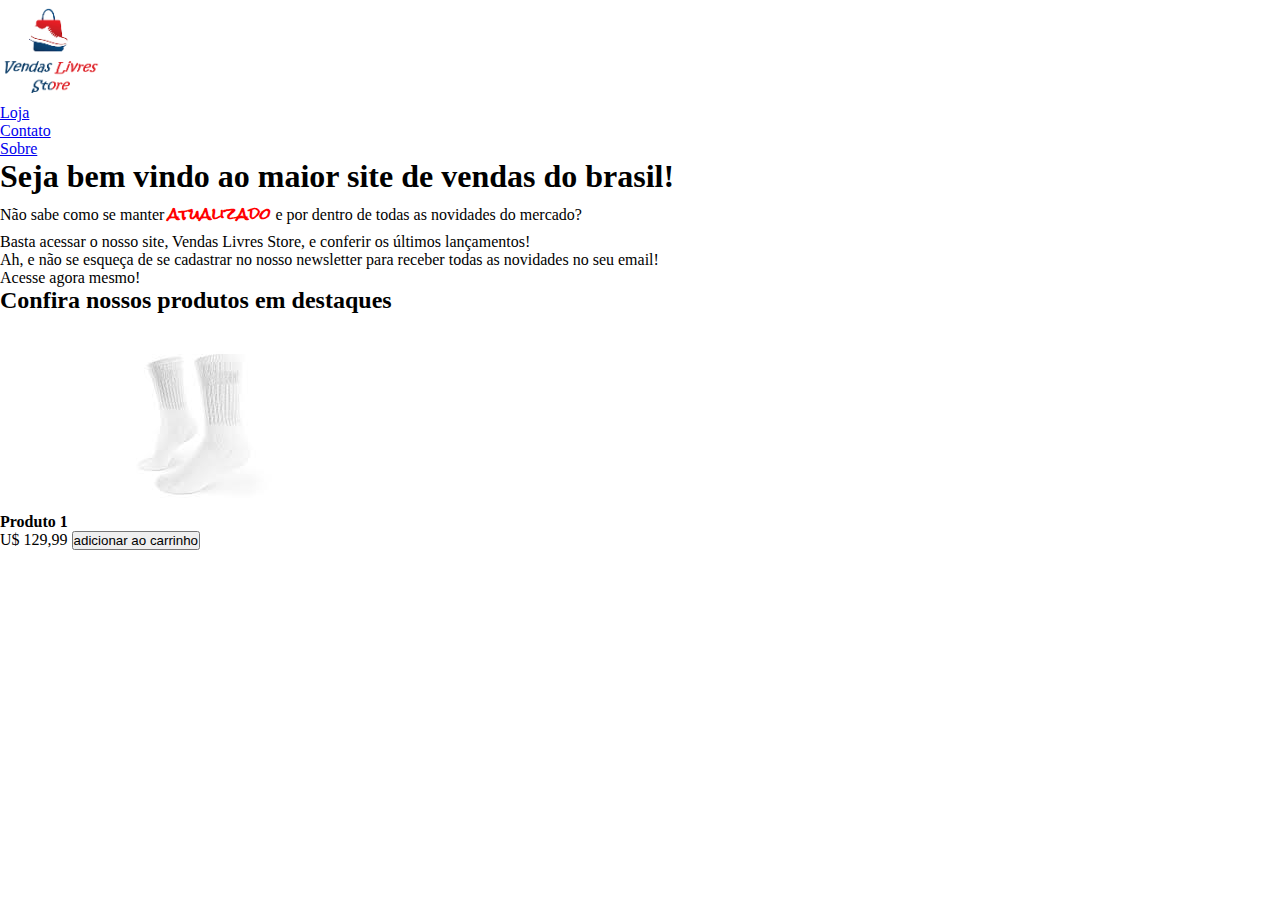
==== index.html @ 798f3743 "av-front-end" ====
<!DOCTYPE html>
<html lang="pt-BR">
<head>
    <meta charset="UTF-8">
    <meta name="william araujo rodrigues" content="width=device-width, initial-scale=1.0">
    <title>vendas livres store | Loja</title>
    <link rel="shortcut icon" href="images/favicon.ico" type="image/x-
    icon">
    <link rel="stylesheet" href="css/style.css">
</head>
<!--Area do site-->
<body>
<!--Cabeçalho-->
<header>
<!--Navegação-->
    <nav>
<!--Lista não ordenada-->       
            <ul>
<!--Itens na lista-->               
                    <li><a href="index.html" alt="logo" > 
                        <img src="./images/logo.png" height="100" width="100">
                    </a>
                        
                    </li>

                    <li>
                        <a href="loja.html">Loja</a>
                    </li>

                    <li>
                        <a href="contato.html">Contato</a>
                    </li>
                    <a href="sobre.html">Sobre</a>
            </ul>
    </nav>

</header>
    <!--corpo do site-->
    <main>
       <!--Titulo principal-->
       <h1>
        Seja bem vindo ao maior site de vendas do brasil!    
        </h1>
        <!--Descrção do site-->
        <p>
            Não sabe como se manter <strong class="red">atualizado</strong> e por dentro de todas as novidades do mercado? <br>
            Basta acessar o nosso site, Vendas Livres Store, e conferir os últimos lançamentos!<br>
            Ah, e não se esqueça de se cadastrar no nosso newsletter para receber todas as novidades no seu email!<br>
            Acesse agora mesmo!
        </p>

        <h2>
            Confira nossos produtos em destaques
        </h2>
        <div> 
            <div>
                <strong>
                    Produto 1
                </strong>
                <img src="images/meia-braco.jpeg" alt="meia-braco">
                </div>
                <div>
            <span>U$ 129,99</span>
            <button type="button">adicionar ao carrinho</button>
        </div>
        </div>
</body>
</html>
---- css/style.css ----
@import url('https://fonts.googleapis.com/css2?family=Rock+Salt&display=swap');
* {
    margin: 0;
    padding: 0;
    box-sizing: border-box;
}
.red {
    color: red;
    font-family: "Rock Salt", cursive;
}
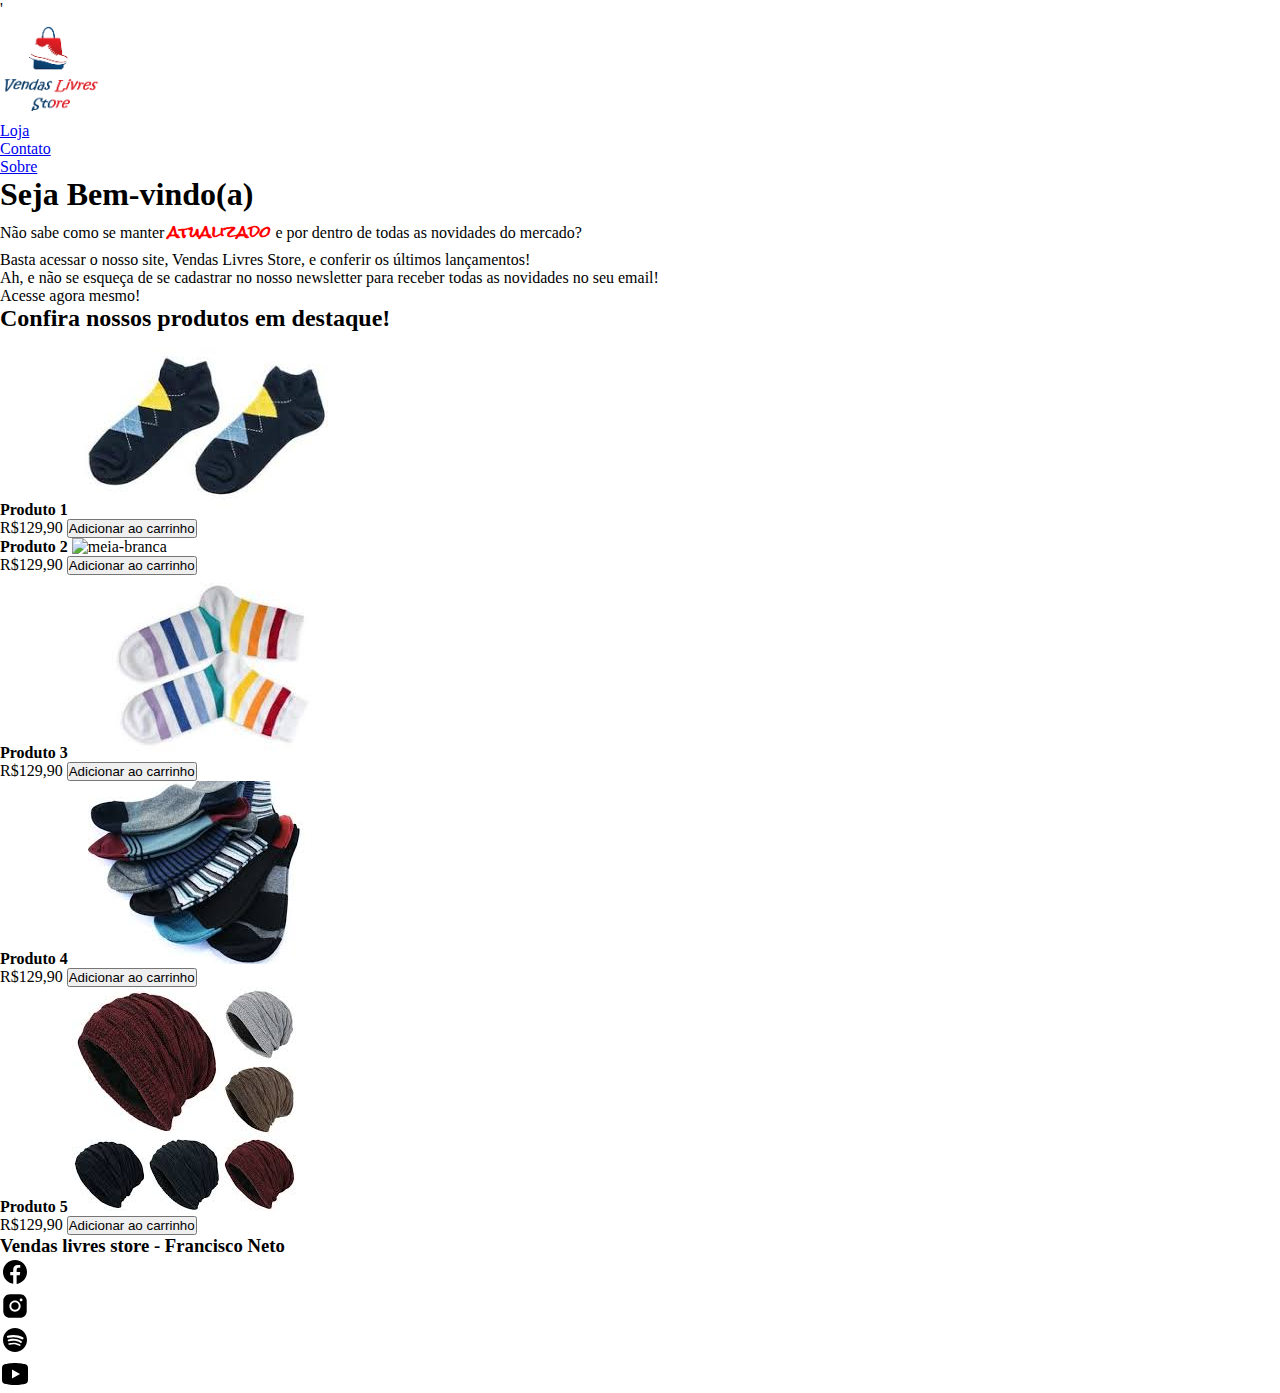
==== commit e5b1f3cc: "recente atualização" ====
--- a/index.html
+++ b/index.html
@@ -1,68 +1,218 @@
 <!DOCTYPE html>
 <html lang="pt-BR">
+
+
 <head>
     <meta charset="UTF-8">
-    <meta name="william araujo rodrigues" content="width=device-width, initial-scale=1.0">
-    <title>vendas livres store | Loja</title>
-    <link rel="shortcut icon" href="images/favicon.ico" type="image/x-
-    icon">
-    <link rel="stylesheet" href="css/style.css">
+    <meta charset="UTF-8">
+    <meta http-equiv="X-UA-Compatible" content="IE=edge">
+    <meta name="viewport" content="user-scalable=no, width=device-width, initial-scale=1.0">
+    <meta name="description" content="Programador Front-End, Senai.">
+    <meta name="keywords" content="HTML, CSS, JavaScript, Senai">
+    <meta name="author" content="Francisco Neto"> 
+    <title>Avaliação</title>
+
+<!--link-->
+<link rel="shortcut icon" href="images/favicon.ico" type="image/x-icon">
+<link href="css/style.css" rel="stylesheet">
+
 </head>
-<!--Area do site-->
+
+<!--site-->
 <body>
-<!--Cabeçalho-->
-<header>
-<!--Navegação-->
-    <nav>
-<!--Lista não ordenada-->       
-            <ul>
-<!--Itens na lista-->               
-                    <li><a href="index.html" alt="logo" > 
-                        <img src="./images/logo.png" height="100" width="100">
-                    </a>
-                        
-                    </li>
-
-                    <li>
-                        <a href="loja.html">Loja</a>
-                    </li>
-
-                    <li>
-                        <a href="contato.html">Contato</a>
-                    </li>
-                    <a href="sobre.html">Sobre</a>
-            </ul>
+    
+<!--cabeçalho-->
+<header class="topo">
+
+
+<!--navegação-->
+<nav>
+
+
+
+       <!--lista não ordenada-->
+       <ul>
+
+
+         <!--itens da lista-->
+          '<li>
+              <a href="index.html">
+                <img src="images/logo.png" alt="logo" height="100" width="100"> </a>              
+            </li>
+
+
+            <li>
+                <a href="loja.html">Loja</a>
+            </li>
+ 
+
+             <li>
+                <a href="contato.html">Contato</a>
+            </li>
+
+            
+                <li>
+                <a href="sobre.html">Sobre</a>
+                </li>
+
+        </ul>
+
     </nav>
-
 </header>
-    <!--corpo do site-->
-    <main>
-       <!--Titulo principal-->
-       <h1>
-        Seja bem vindo ao maior site de vendas do brasil!    
-        </h1>
-        <!--Descrção do site-->
-        <p>
-            Não sabe como se manter <strong class="red">atualizado</strong> e por dentro de todas as novidades do mercado? <br>
-            Basta acessar o nosso site, Vendas Livres Store, e conferir os últimos lançamentos!<br>
-            Ah, e não se esqueça de se cadastrar no nosso newsletter para receber todas as novidades no seu email!<br>
-            Acesse agora mesmo!
-        </p>
-
-        <h2>
-            Confira nossos produtos em destaques
-        </h2>
-        <div> 
+
+
+<!--corpo do site-->
+<main>
+
+<!--título principal-->
+<h1>Seja Bem-vindo(a)</h1>
+
+<!--descrição do site-->
+<p>Não sabe como se manter <strong class="red">atualizado</strong> e por dentro de todas as novidades do mercado?<br>
+    Basta acessar o nosso site, Vendas Livres Store, e conferir os últimos lançamentos!<br>
+    Ah, e não se esqueça de se cadastrar no nosso newsletter para receber todas as novidades no seu email!<br>
+    Acesse agora mesmo!</p>
+
+    <h2>Confira nossos produtos em destaque!</h2>
+
+    <Div>
+
+
+        <Div>
+
+             <strong>Produto 1</strong>
+            <img src="images/meia-preto.jpeg" alt="meia-preto">
             <div>
-                <strong>
-                    Produto 1
-                </strong>
-                <img src="images/meia-braco.jpeg" alt="meia-braco">
+                <span>R$129,90</span>
+                <button type="button">Adicionar ao carrinho</button>  
+            </div>
+        </Div>
+        </Div>
+
+        <Div>
+
+
+            <Div>
+    
+                 <strong>Produto 2</strong>
+                <img src="images/meia-branca.jpeg" alt="meia-branca">
+                <div>
+                    <span>R$129,90</span>
+                    <button type="button">Adicionar ao carrinho</button>  
                 </div>
-                <div>
-            <span>U$ 129,99</span>
-            <button type="button">adicionar ao carrinho</button>
-        </div>
-        </div>
+            </Div>
+            </Div>
+
+            <Div>
+
+
+                <Div>
+        
+                     <strong>Produto 3</strong>
+                    <img src="images/meia-listrado.jpeg" alt="meia-listrado">
+                    <div>
+                        <span>R$129,90</span>
+                        <button type="button">Adicionar ao carrinho</button>  
+                    </div>
+                </Div>
+                </Div>
+
+                <Div>
+
+
+                    <Div>
+            
+                         <strong>Produto 4</strong>
+                        <img src="images/meia-kit.jpeg" alt="meia-kit">
+                        <div>
+                            <span>R$129,90</span>
+                            <button type="button">Adicionar ao carrinho</button>  
+                        </div>
+                    </Div>
+                    </Div>
+
+                    <Div>
+
+
+                        <Div>
+                
+                             <strong>Produto 5</strong>
+                            <img src="images//toca-kit.jpeg" alt="toca-kit">
+                            <div>
+                                <span>R$129,90</span>
+                                <button type="button">Adicionar ao carrinho</button>  
+                            </div>
+                        </Div>
+                        </Div>               
+</main>
+
+
+
+
+
+
+<!--RODAPÉ-->
+<footer>
+
+
+<div>
+<h3>Vendas livres store - Francisco Neto</h3>
+
+
+<ul>
+
+        <li>
+
+            <a href="https://www.facebook.com/?locale=pt_BR" target="_blank"><img src="images/facebook.svg" alt="facebook logo"></a>
+
+        </li>
+
+</ul>
+
+<ul>
+
+    <li>
+
+        <a href="https://www.instagram.com/" target="_blank"><img src="images/instagram.svg" alt="instagram logo"></a>
+
+    </li>
+
+</ul>
+
+
+<ul>
+
+    <li>
+
+        <a href="hhttps://open.spotify.com/intl-pt" target="_blank"><img src="images/spotify.svg" alt="spotify logo"></a>
+
+    </li>
+
+</ul>
+
+
+<ul>
+
+    <li>
+
+        <a href="https://www.youtube.com/" target="_blank"><img src="images/youtube.svg" alt="youtube logo"></a>
+
+    </li>
+
+</ul>
+
+
+
+
+
+
+</div>
+
+
+
+</footer>
+
+
+
 </body>
 </html>--- a/css/style.css
+++ b/css/style.css
@@ -7,4 +7,7 @@
 .red {
     color: red;
     font-family: "Rock Salt", cursive;
+}
+.main-header {
+    background-image: url(background-image.png);
 }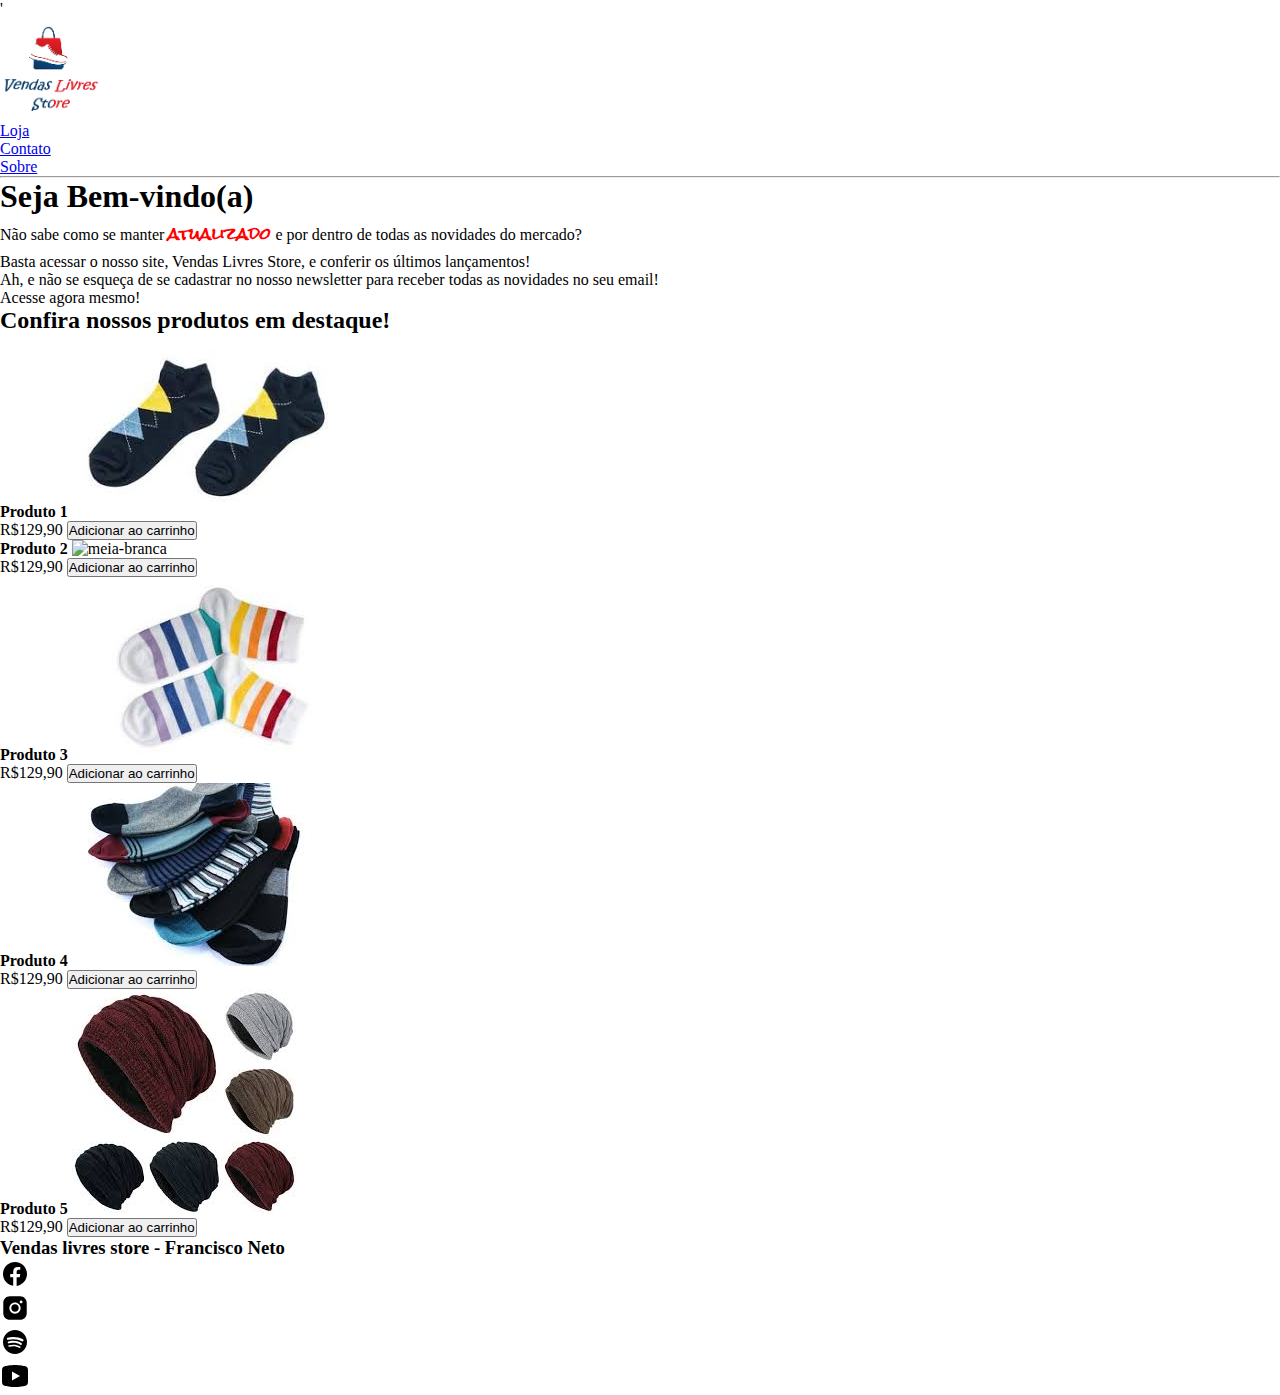
==== commit 884a6e4d: "modificação no css" ====
--- a/index.html
+++ b/index.html
@@ -58,6 +58,7 @@
         </ul>
 
     </nav>
+    <hr>
 </header>
 
 
--- a/css/style.css
+++ b/css/style.css
@@ -1,4 +1,7 @@
+/*importar fonte do google fonts*/
 @import url('https://fonts.googleapis.com/css2?family=Rock+Salt&display=swap');
+
+/*reset*/
 * {
     margin: 0;
     padding: 0;
@@ -8,6 +11,40 @@
     color: red;
     font-family: "Rock Salt", cursive;
 }
+/*header*/
+
 .main-header {
-    background-image: url(background-image.png);
-}+    background-image: url(lula.jpg); /*adiciona imagem ao fundo*/
+    background-position: 50% 39%; /* alinhar os elementos nos eixos x e y*/
+    display: flex; /*colocar os elementos no centro*/
+    flex-direction: column; /* alinha os elementos um embaixo do outro*/
+    align-items: center; /*centralizar os elementos*/}
+    .main-nav {
+        width: 100%; /*ocupar toda area disponivel*/
+        max-width: 600px; /* trava a largura maxima que definir para o projeto*/
+        padding: 0 16px; /* primeiro é cima e baixo, segundo é esquerda e direita*/
+    }
+
+    .header-list-container{
+        display: flex; /*colocar os elementos na mesma linha*/
+        justify-content: space-between; /*adiciona espaçamento entre os itens*/
+        align-items: center; /*garantir que fiquem alinhados na mesma linha*/
+        padding: 16px 0; /**/
+    }
+    .nav-item {
+        list-style-type: none; /*remove as bolinhas padrão dos elementos li*/
+        text-transform: uppercase; /*deixa as letras toda maiscula*/
+        color:DarkMagenta ;
+    }
+    hr {
+        width: 100%;
+    }
+    .nav-item a {
+        text-decoration: none;
+        color: inherit;
+    }
+    .nav-item:hover {
+        color: GreenYellow;
+        transition: 0.3s;
+    }
+
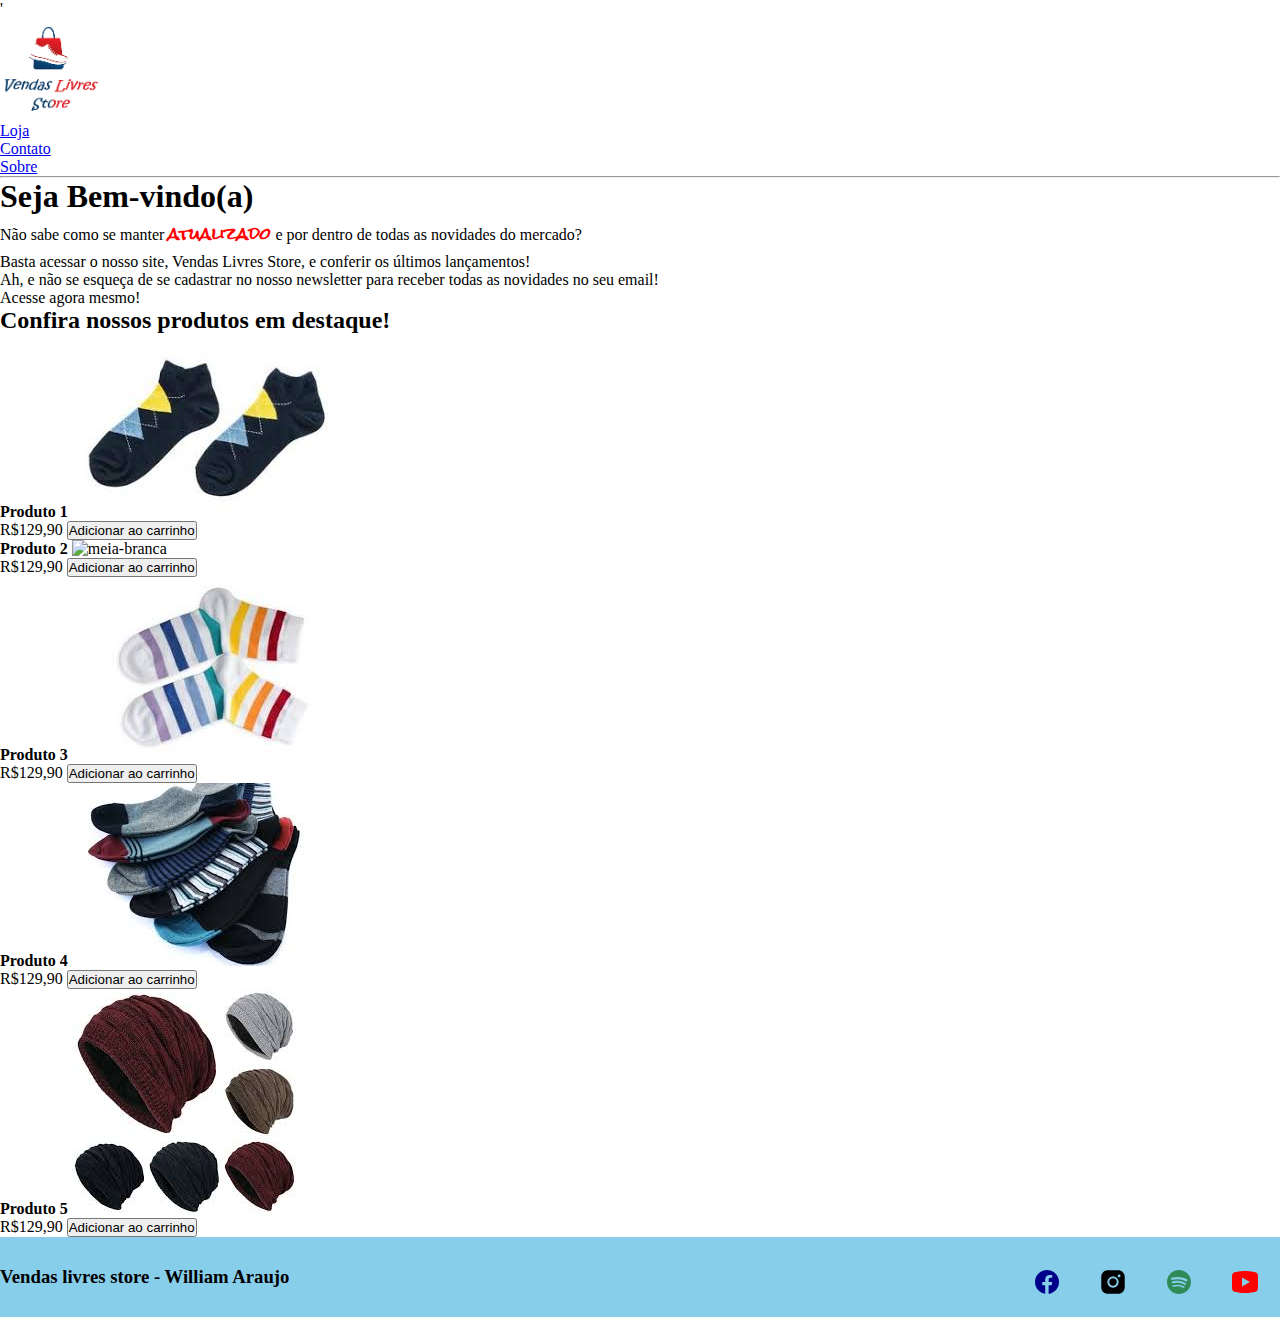
==== commit d507b039: "modificações no contato" ====
--- a/index.html
+++ b/index.html
@@ -153,65 +153,44 @@
 
 
 <!--RODAPÉ-->
-<footer>
+<footer class="main-footer">
 
-
-<div>
-<h3>Vendas livres store - Francisco Neto</h3>
-
-
-<ul>
-
-        <li>
-
-            <a href="https://www.facebook.com/?locale=pt_BR" target="_blank"><img src="images/facebook.svg" alt="facebook logo"></a>
-
+    <div class="footer-container">
+    
+    <h3 class="title smaller">Vendas livres store - William Araujo</h3>
+    
+    
+    <ul class="footer-container">
+    
+            <li class="footer-item">
+    
+                <a href="https://www.facebook.com/?locale=pt_BR" target="_blank"><img src="images/facebook.svg" alt="facebook logo"></a>
+    
+            </li>
+    
+        <li class="footer-item">
+    
+            <a href="https://www.instagram.com/" target="_blank"><img src="images/instagram.svg" alt="instagram logo"></a>
+    
         </li>
-
-</ul>
-
-<ul>
-
-    <li>
-
-        <a href="https://www.instagram.com/" target="_blank"><img src="images/instagram.svg" alt="instagram logo"></a>
-
-    </li>
-
-</ul>
-
-
-<ul>
-
-    <li>
-
-        <a href="hhttps://open.spotify.com/intl-pt" target="_blank"><img src="images/spotify.svg" alt="spotify logo"></a>
-
-    </li>
-
-</ul>
-
-
-<ul>
-
-    <li>
-
-        <a href="https://www.youtube.com/" target="_blank"><img src="images/youtube.svg" alt="youtube logo"></a>
-
-    </li>
-
-</ul>
-
-
-
-
-
-
-</div>
-
-
-
-</footer>
+    
+        <li class="footer-item">
+    
+            <a href="hhttps://open.spotify.com/intl-pt" target="_blank"><img src="images/spotify.svg" alt="spotify logo"></a>
+    
+        </li>
+    
+        <li class="footer-item">
+    
+            <a href="https://www.youtube.com/" target="_blank"><img src="images/youtube.svg" alt="youtube logo"></a>
+    
+        </li>
+    
+    </ul>
+    
+    </div>
+    
+    </footer>
 
 
 
--- a/css/style.css
+++ b/css/style.css
@@ -1,5 +1,5 @@
 /*importar fonte do google fonts*/
-@import url('https://fonts.googleapis.com/css2?family=Rock+Salt&display=swap');
+@import url('https://fonts.googleapis.com/css2?family=Raleway:ital,wght@0,100..900;1,100..900&family=Roboto:ital,wght@0,100;0,300;0,400;0,500;0,700;0,900;1,100;1,300;1,400;1,500;1,700;1,900&family=Rock+Salt&display=swap');
 
 /*reset*/
 * {
@@ -7,6 +7,24 @@
     padding: 0;
     box-sizing: border-box;
 }
+/*dar fonte a todo o body */
+.body {
+    font: 400 22px "roboto";
+}
+
+li {
+    list-style-type: none;
+}
+:root {
+ --blue:DarkBlue;
+ --gray: #808080;
+ --skyblue: #87CEEB;
+ --red: #FF0000;
+ --silver: #C0C0C0;
+ --white: #FFFFFF;
+ --darkgray: #A9A9A9;
+}
+
 .red {
     color: red;
     font-family: "Rock Salt", cursive;
@@ -19,10 +37,9 @@
     display: flex; /*colocar os elementos no centro*/
     flex-direction: column; /* alinha os elementos um embaixo do outro*/
     align-items: center; /*centralizar os elementos*/}
+
     .main-nav {
         width: 100%; /*ocupar toda area disponivel*/
-        max-width: 600px; /* trava a largura maxima que definir para o projeto*/
-        padding: 0 16px; /* primeiro é cima e baixo, segundo é esquerda e direita*/
     }
 
     .header-list-container{
@@ -32,9 +49,8 @@
         padding: 16px 0; /**/
     }
     .nav-item {
-        list-style-type: none; /*remove as bolinhas padrão dos elementos li*/
         text-transform: uppercase; /*deixa as letras toda maiscula*/
-        color:DarkMagenta ;
+        color: var(--blue);
     }
     hr {
         width: 100%;
@@ -47,4 +63,106 @@
         color: GreenYellow;
         transition: 0.3s;
     }
+    .main-about {
+        padding: 40px 0 64px;
+    }
+    .container {
+        max-width: 600px; /*trava a largura maxima que definimos para o projeto*/
+        padding: 0 16px; /*primeiro cima/baixo, segundo esquerda/direita*/
+        margin: 0 auto; /*não aplica cima/baixo, o auto distribui*/
+    }
+    .title-median {
+        font-family: "raleway" , sans-serif;
+        font-size: 32px; /*tamanho da fonte*/
+        text-align: center;
+        text-transform: uppercase;
+        margin-bottom: 24px;
+    }
+    .about-image {
+        float: left; /*alinha imagem a esquerda e o texto a direita*/
+        margin: 0 20px 10px 0; /*0 topo, 20 direito, 10 baixo, 0 a esquerda*/
+        /*diminuir o tamanho das imagens*/
+        width: 200px; /*largura*/
+        height: auto; /*evita a distorção da image */
+    }
+    .main-footer {
+        background-color: var(--skyblue); /*aplica a cor no fundo do rodapé*/
+        padding: 15px 0; /*aplica espaçamento cima/baixo e nada direita e esquerda*/
+    }
+    .footer-container {
+        display: flex; /*deixa tudo na mesma linha*/
+        align-items: center; /*alinha todos os elementos*/
+        justify-content: space-between; /*colar nomr de um lado e lista de icones do outro*/
+    }
+    .title-smaller {
+        font-family: "Raleway", sans-serif; /*pegar as fontes importadas*/
+        color: var(--blue); /*aplica a cor */
+        font-size: 26px; /*aumenta o tamanho da fomte*/
+    }
+    
+    .footer-item {
+        width: 50px;
+        height: 50px;
+        padding: 15px 0; /*aplica espaçamento 15px cima/baixo e 0px esquerda/direita*/
+    }
+    .footer-item + .footer-item {
+        margin-left: 16px;
+    }
+/*contato*/
+.contact-text {
+    text-align: center;
+    margin-bottom: 30px;
+    font-size: 28px;
+    color: var(--gray);
+}
 
+.contact {
+    background-color: var(--skyblue);
+    padding: 30px;
+    max-width: 600px;
+    margin-left: auto;
+    margin-right: auto;
+    margin-bottom: 20px;
+}
+
+.contact-label {
+    display: block;
+    margin-bottom: 20px;
+    color: var(--blue);
+}
+.contact-field {
+    display: block;
+    width: 100%;
+    height: 30px;
+    font-size: 16px;
+    padding-left: 10px;
+    border: none;
+}
+.contact-field:focus {
+    background-color: var(--silver);
+    outline: none;
+}
+textarea.contact-field {
+    height: 150px;
+    padding: 10px;
+    font-family: "roboto";
+}
+.buttom-form {
+    border-radius: 10px;
+    border: 2px solid color var(--blue);
+    color: var(--white);
+    background-color: var(--blue);
+    padding: 2px 6px;
+    font-weight: bold;
+    cursor: pointer;
+}
+.buttom-form:hover {
+    background-color: var(--white);
+    color: var(--blue);
+}
+.contact-maps {
+    width: 600px;
+    margin-left: auto;
+    margin-right: auto;
+    padding-bottom: 20px;
+}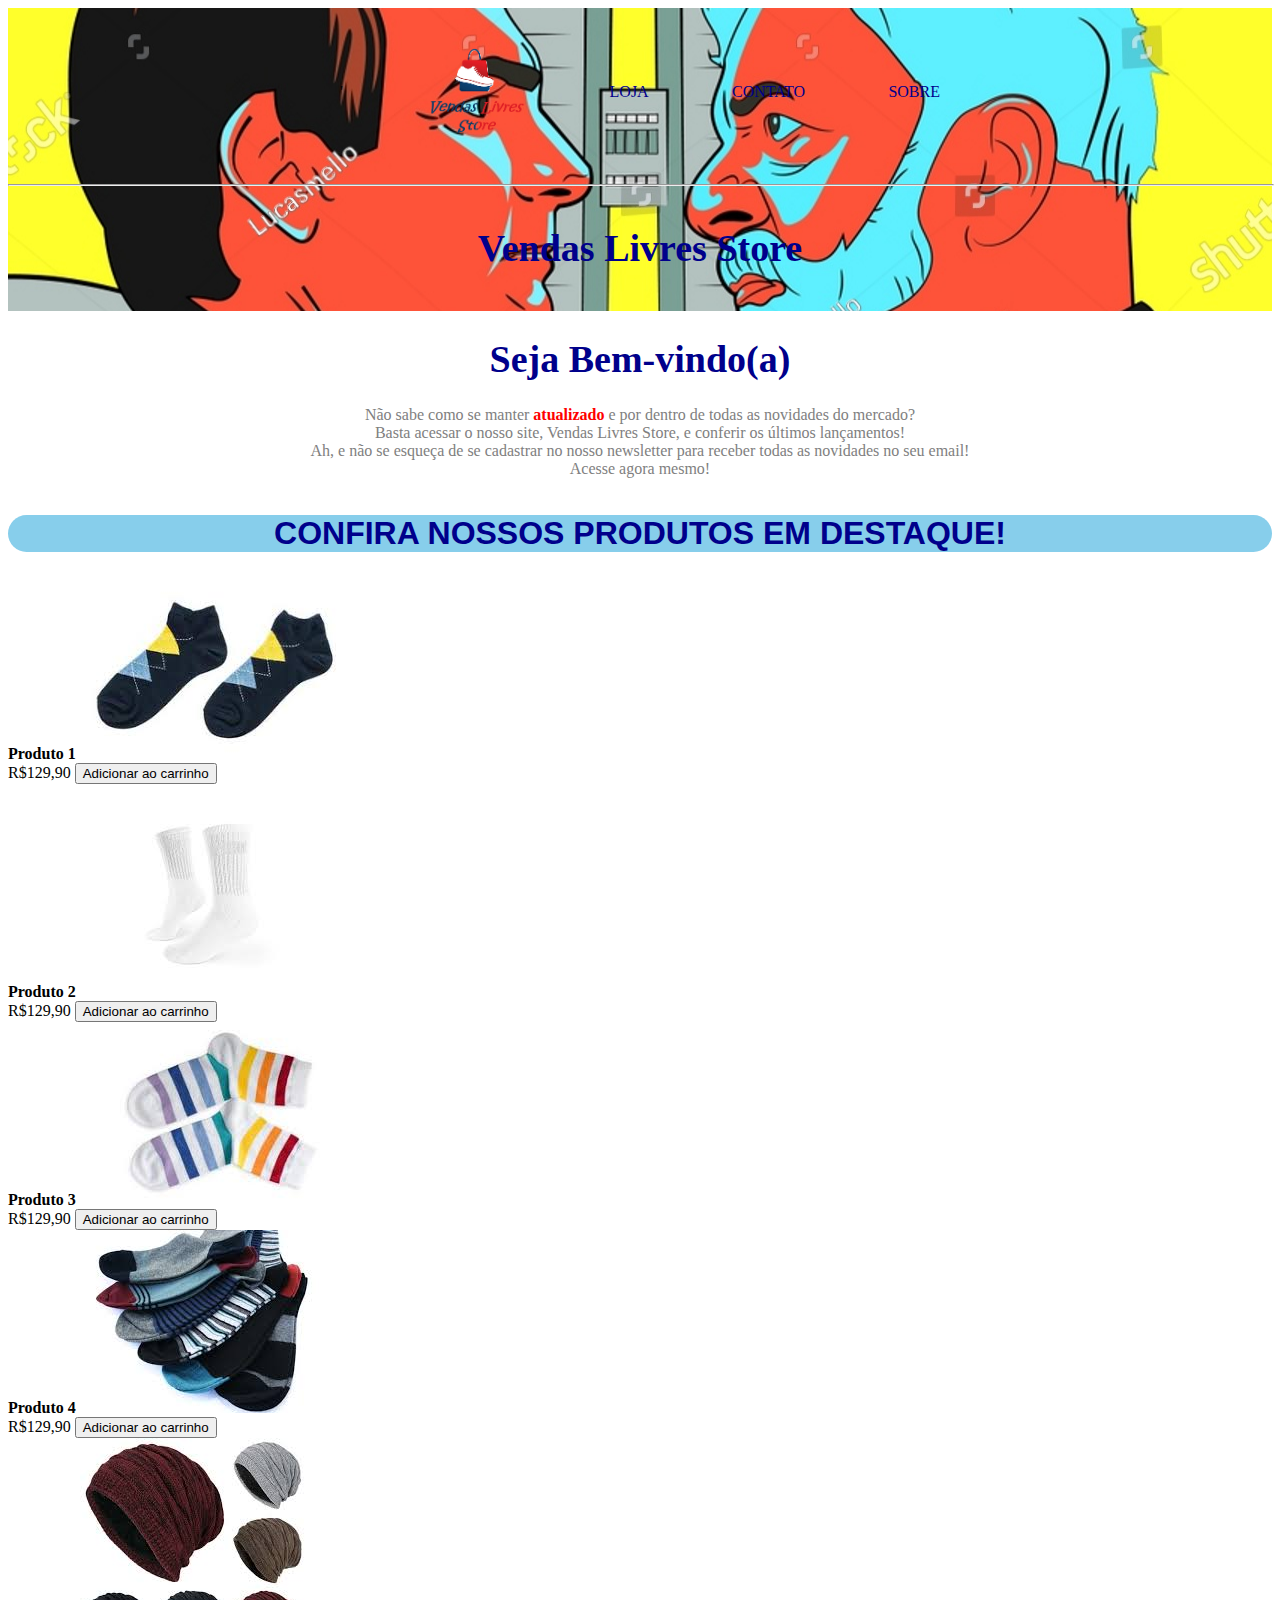
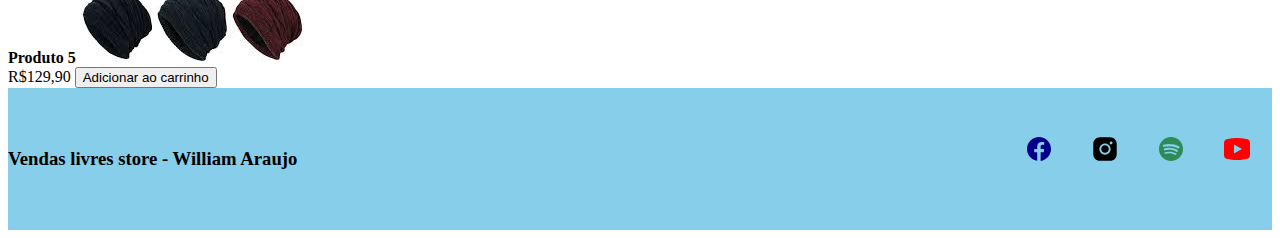
==== commit 2790e9f4: "modificação no index" ====
--- a/index.html
+++ b/index.html
@@ -22,70 +22,73 @@
 <body>
     
 <!--cabeçalho-->
-<header class="topo">
-
-
-<!--navegação-->
-<nav>
-
-
-
-       <!--lista não ordenada-->
-       <ul>
-
-
-         <!--itens da lista-->
-          '<li>
-              <a href="index.html">
-                <img src="images/logo.png" alt="logo" height="100" width="100"> </a>              
-            </li>
-
-
-            <li>
-                <a href="loja.html">Loja</a>
-            </li>
- 
-
-             <li>
-                <a href="contato.html">Contato</a>
-            </li>
-
-            
-                <li>
-                <a href="sobre.html">Sobre</a>
+<header class="main-header">
+
+
+    <!--navegação-->
+    <nav class="main-nav container">
+    
+    
+    
+           <!--lista não ordenada-->
+           <ul class="header-list-container">
+    
+    
+             <!--itens da lista-->
+              '<li class="nav-item">
+                  <a href="index.html">
+                    <img src="images/logo.png" alt="logo" height="100" width="100"> </a>              
                 </li>
-
-        </ul>
-
-    </nav>
-    <hr>
-</header>
+    
+    
+                <li class="nav-item">
+                    <a href="loja.html">Loja</a>
+                </li>
+     
+    
+                 <li class="nav-item">
+                    <a href="contato.html">Contato</a>
+                </li>
+    
+                
+                    <li class="nav-item">
+                    <a href="sobre.html">Sobre</a>
+                    </li>
+    
+            </ul>
+    
+        </nav>
+        <hr>
+        <h2 class="title-header ">
+            Vendas Livres Store
+        </h2>
+    </header>
 
 
 <!--corpo do site-->
 <main>
 
 <!--título principal-->
-<h1>Seja Bem-vindo(a)</h1>
+<h1 class="title-larger">Seja Bem-vindo(a)</h1>
 
 <!--descrição do site-->
-<p>Não sabe como se manter <strong class="red">atualizado</strong> e por dentro de todas as novidades do mercado?<br>
+<p class="description">Não sabe como se manter <strong class="red">atualizado</strong> e por dentro de todas as novidades do mercado?<br>
     Basta acessar o nosso site, Vendas Livres Store, e conferir os últimos lançamentos!<br>
     Ah, e não se esqueça de se cadastrar no nosso newsletter para receber todas as novidades no seu email!<br>
     Acesse agora mesmo!</p>
 
-    <h2>Confira nossos produtos em destaque!</h2>
-
-    <Div>
-
-
-        <Div>
-
-             <strong>Produto 1</strong>
-            <img src="images/meia-preto.jpeg" alt="meia-preto">
-            <div>
-                <span>R$129,90</span>
-                <button type="button">Adicionar ao carrinho</button>  
+    <h2 class="title-median emphasis">Confira nossos produtos em destaque!</h2>
+
+    <Div class="product-container">
+
+
+        <Div class="product">
+
+             <strong class="product title">Produto 1</strong>
+            <img class="product-image" src="images/meia-preto.jpeg" alt="meia-preto">
+            <div class="product-price-container">
+                <span class="product-price">R$129,90</span>
+                <button class="button-hover" type="button">Adicionar ao carrinho</button>  
             </div>
         </Div>
         </Div>
@@ -93,13 +96,13 @@
         <Div>
 
 
-            <Div>
-    
-                 <strong>Produto 2</strong>
-                <img src="images/meia-branca.jpeg" alt="meia-branca">
-                <div>
-                    <span>R$129,90</span>
-                    <button type="button">Adicionar ao carrinho</button>  
+            <Div class="product">
+    
+                 <strong class="product title">Produto 2</strong>
+                <img class="product-image" src="images/meia-braco.jpeg" alt="meia-branca">
+                <div class="product-price-container">
+                    <span class="product-price">R$129,90</span>
+                    <button class="button-hover" type="button">Adicionar ao carrinho</button>  
                 </div>
             </Div>
             </Div>
@@ -107,13 +110,13 @@
             <Div>
 
 
-                <Div>
+                <Div class="product">
         
-                     <strong>Produto 3</strong>
-                    <img src="images/meia-listrado.jpeg" alt="meia-listrado">
-                    <div>
-                        <span>R$129,90</span>
-                        <button type="button">Adicionar ao carrinho</button>  
+                     <strong class="product title">Produto 3</strong>
+                    <img class="product-image" src="images/meia-listrado.jpeg" alt="meia-listrado">
+                    <div class="product-price-container">
+                        <span class="product-price">R$129,90</span>
+                        <button class="button-hover" type="button">Adicionar ao carrinho</button>  
                     </div>
                 </Div>
                 </Div>
@@ -121,13 +124,13 @@
                 <Div>
 
 
-                    <Div>
+                    <Div class="product">
             
-                         <strong>Produto 4</strong>
-                        <img src="images/meia-kit.jpeg" alt="meia-kit">
-                        <div>
-                            <span>R$129,90</span>
-                            <button type="button">Adicionar ao carrinho</button>  
+                         <strong class="product title">Produto 4</strong>
+                        <img class="product-image" src="images/meia-kit.jpeg" alt="meia-kit">
+                        <div class="product-price-container">
+                            <span class="product-price">R$129,90</span>
+                            <button class="button-hover" type="button">Adicionar ao carrinho</button>  
                         </div>
                     </Div>
                     </Div>
@@ -135,13 +138,13 @@
                     <Div>
 
 
-                        <Div>
+                        <Div class="product">
                 
-                             <strong>Produto 5</strong>
-                            <img src="images//toca-kit.jpeg" alt="toca-kit">
-                            <div>
-                                <span>R$129,90</span>
-                                <button type="button">Adicionar ao carrinho</button>  
+                             <strong class="product title">Produto 5</strong>
+                            <img class="product-image" src="images//toca-kit.jpeg" alt="toca-kit">
+                            <div class="product-price-container">
+                                <span class="product-price">R$129,90</span>
+                                <button class="button-hover" type="button">Adicionar ao carrinho</button>  
                             </div>
                         </Div>
                         </Div>               
--- a/css/style.css
+++ b/css/style.css
@@ -1,6 +1,5 @@
 /*importar fonte do google fonts*/
-@import url('https://fonts.googleapis.com/css2?family=Raleway:ital,wght@0,100..900;1,100..900&family=Roboto:ital,wght@0,100;0,300;0,400;0,500;0,700;0,900;1,100;1,300;1,400;1,500;1,700;1,900&family=Rock+Salt&display=swap');
-
+@import url('https://fonts.googleapis.com/css2?family=Madimi+One&family=Raleway:ital,wght@0,100..900;1,100..900&family=Roboto:ital,wght@0,100;0,300;0,400;0,500;0,700;0,900;1,100;1,300;1,400;1,500;1,700;1,900&family=Rock+Salt&display=swap')
 /*reset*/
 * {
     margin: 0;
@@ -165,4 +164,31 @@
     margin-left: auto;
     margin-right: auto;
     padding-bottom: 20px;
+}
+.title-header {
+font-family: "Madimi One", cursive;
+color: var(--blue);
+font-size: 38px;
+padding-bottom:10px }
+.title-larger {
+    font-family: "Rock Salt", cursive;
+    text-align: center;
+    color: var(--blue);
+    font-size: 38px;
+}
+.description {
+    text-align: center;
+    color: var(--gray);
+    padding-bottom: 10px
+}
+.emphasis {
+    background-color: var(--skyblue);
+    color: var(--blue);
+    border-radius: 25px;
+}
+.product-container {
+    display: flex;
+    flex-wrap: wrap;
+    justify-content: space-between;
+    gap: 40px;
 }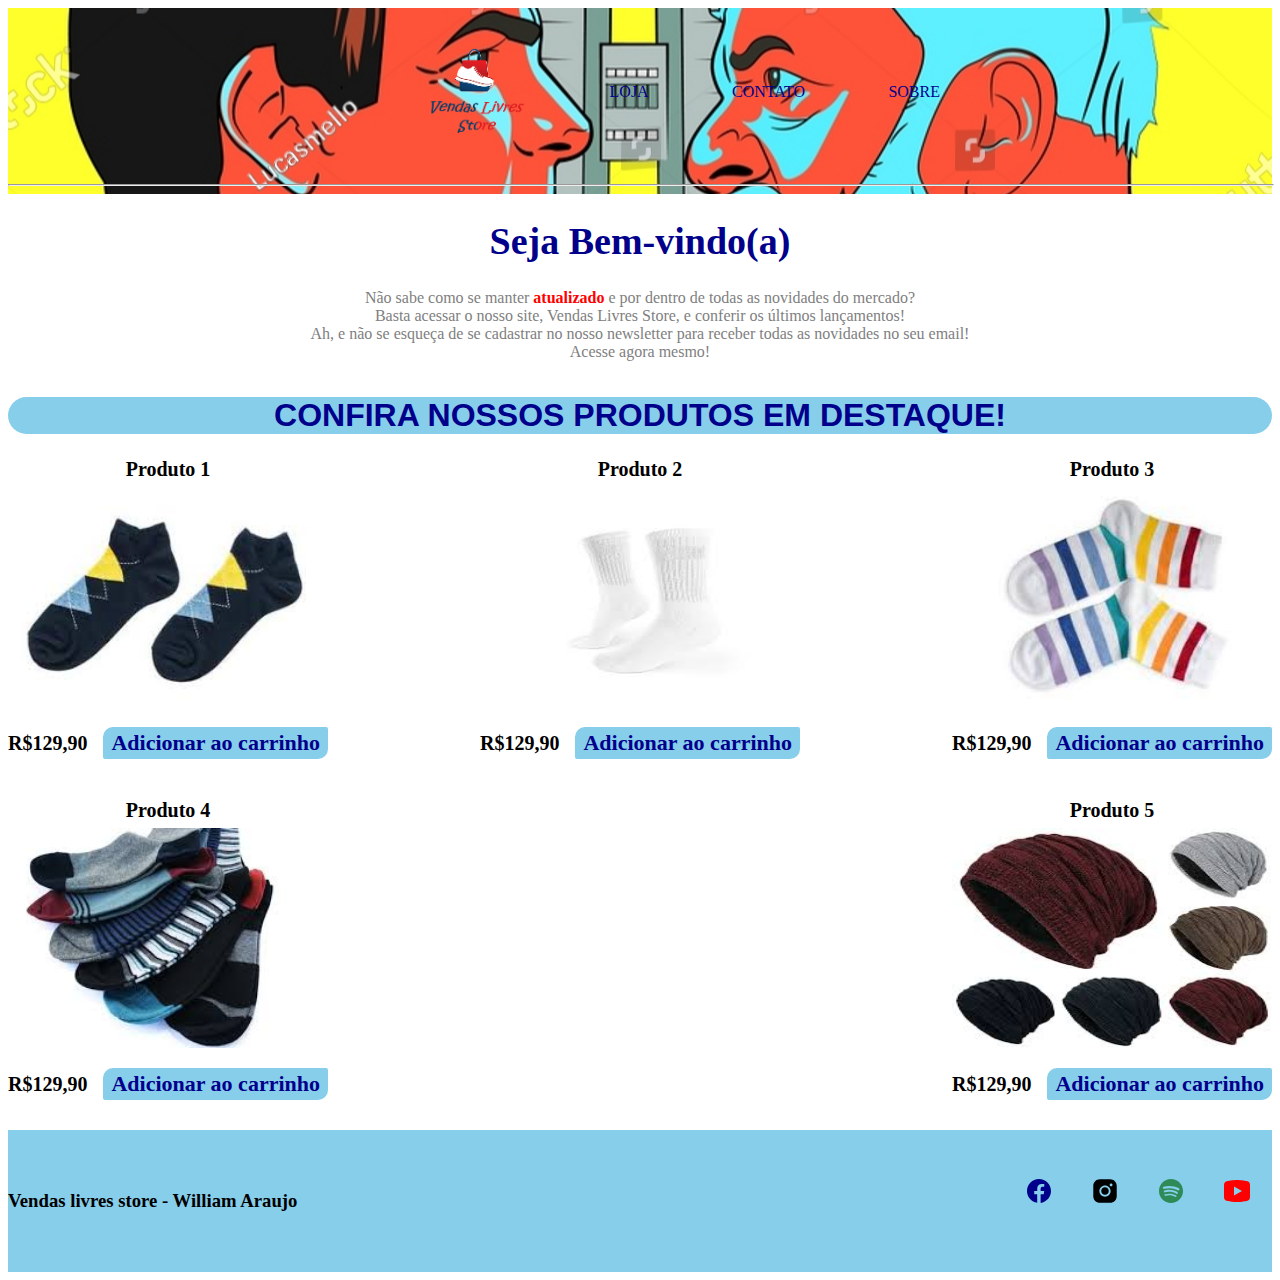
==== commit 1de72bef: "modificações no index" ====
--- a/index.html
+++ b/index.html
@@ -25,44 +25,41 @@
 <header class="main-header">
 
 
-    <!--navegação-->
-    <nav class="main-nav container">
-    
-    
-    
-           <!--lista não ordenada-->
-           <ul class="header-list-container">
-    
-    
-             <!--itens da lista-->
-              '<li class="nav-item">
-                  <a href="index.html">
-                    <img src="images/logo.png" alt="logo" height="100" width="100"> </a>              
+<!--navegação-->
+<nav class="main-nav container">
+
+
+
+       <!--lista não ordenada-->
+       <ul class="header-list-container">
+
+
+         <!--itens da lista-->
+          '<li class="nav-item">
+              <a href="index.html">
+                <img src="images/logo.png" alt="logo" height="100" width="100"> </a>              
+            </li>
+
+
+            <li class="nav-item">
+                <a href="loja.html">Loja</a>
+            </li>
+ 
+
+             <li class="nav-item">
+                <a href="contato.html">Contato</a>
+            </li>
+
+            
+                <li class="nav-item">
+                <a href="sobre.html">Sobre</a>
                 </li>
-    
-    
-                <li class="nav-item">
-                    <a href="loja.html">Loja</a>
-                </li>
-     
-    
-                 <li class="nav-item">
-                    <a href="contato.html">Contato</a>
-                </li>
-    
-                
-                    <li class="nav-item">
-                    <a href="sobre.html">Sobre</a>
-                    </li>
-    
-            </ul>
-    
-        </nav>
-        <hr>
-        <h2 class="title-header ">
-            Vendas Livres Store
-        </h2>
-    </header>
+
+        </ul>
+
+    </nav>
+    <hr>
+</header>
 
 
 <!--corpo do site-->
@@ -81,73 +78,56 @@
 
     <Div class="product-container">
 
-
         <Div class="product">
 
-             <strong class="product title">Produto 1</strong>
+             <strong class="product-title">Produto 1</strong>
             <img class="product-image" src="images/meia-preto.jpeg" alt="meia-preto">
             <div class="product-price-container">
                 <span class="product-price">R$129,90</span>
                 <button class="button-hover" type="button">Adicionar ao carrinho</button>  
             </div>
         </Div>
-        </Div>
-
-        <Div>
-
 
             <Div class="product">
     
-                 <strong class="product title">Produto 2</strong>
+                 <strong class="product-title">Produto 2</strong>
                 <img class="product-image" src="images/meia-braco.jpeg" alt="meia-branca">
                 <div class="product-price-container">
                     <span class="product-price">R$129,90</span>
                     <button class="button-hover" type="button">Adicionar ao carrinho</button>  
                 </div>
             </Div>
-            </Div>
-
-            <Div>
-
 
                 <Div class="product">
         
-                     <strong class="product title">Produto 3</strong>
+                     <strong class="product-title">Produto 3</strong>
                     <img class="product-image" src="images/meia-listrado.jpeg" alt="meia-listrado">
                     <div class="product-price-container">
                         <span class="product-price">R$129,90</span>
                         <button class="button-hover" type="button">Adicionar ao carrinho</button>  
                     </div>
                 </Div>
-                </Div>
-
-                <Div>
-
 
                     <Div class="product">
             
-                         <strong class="product title">Produto 4</strong>
+                         <strong class="product-title">Produto 4</strong>
                         <img class="product-image" src="images/meia-kit.jpeg" alt="meia-kit">
                         <div class="product-price-container">
                             <span class="product-price">R$129,90</span>
                             <button class="button-hover" type="button">Adicionar ao carrinho</button>  
                         </div>
                     </Div>
-                    </Div>
-
-                    <Div>
-
 
                         <Div class="product">
                 
-                             <strong class="product title">Produto 5</strong>
+                             <strong class="product-title">Produto 5</strong>
                             <img class="product-image" src="images//toca-kit.jpeg" alt="toca-kit">
                             <div class="product-price-container">
                                 <span class="product-price">R$129,90</span>
                                 <button class="button-hover" type="button">Adicionar ao carrinho</button>  
                             </div>
                         </Div>
-                        </Div>               
+    </Div>            
 </main>
 
 
--- a/css/style.css
+++ b/css/style.css
@@ -6,8 +6,9 @@
     padding: 0;
     box-sizing: border-box;
 }
+
 /*dar fonte a todo o body */
-.body {
+.body, button, input {
     font: 400 22px "roboto";
 }
 
@@ -191,4 +192,42 @@
     flex-wrap: wrap;
     justify-content: space-between;
     gap: 40px;
+    padding-bottom: 30px;
+}
+.product {
+    display: flex;
+    flex-direction: column;
+    align-items: center;
+}
+.product-title {
+    font-size: 20px;
+    margin-bottom: 6px;
+}
+.product-image {
+    width: 320px;
+    height: 220px;
+    margin-bottom: 20px;
+}
+.product-price-container {
+    width: 100%;
+    display: flex;
+    justify-content: space-between;
+    align-items: center;
+}
+.product-price {
+    font-family: "raleway", "san-serif";
+    font-weight: bold;
+     font-size: 20px;
+}
+.button-hover {
+    background-color: var(--skyblue);
+    color: var(--blue);
+    border-radius: 10px 2px;
+    border: 2px solid var(--skyblue);
+    font-weight: bold;
+    cursor: pointer;
+}
+.button-hover:hover {
+    background-color: transparent;
+
 }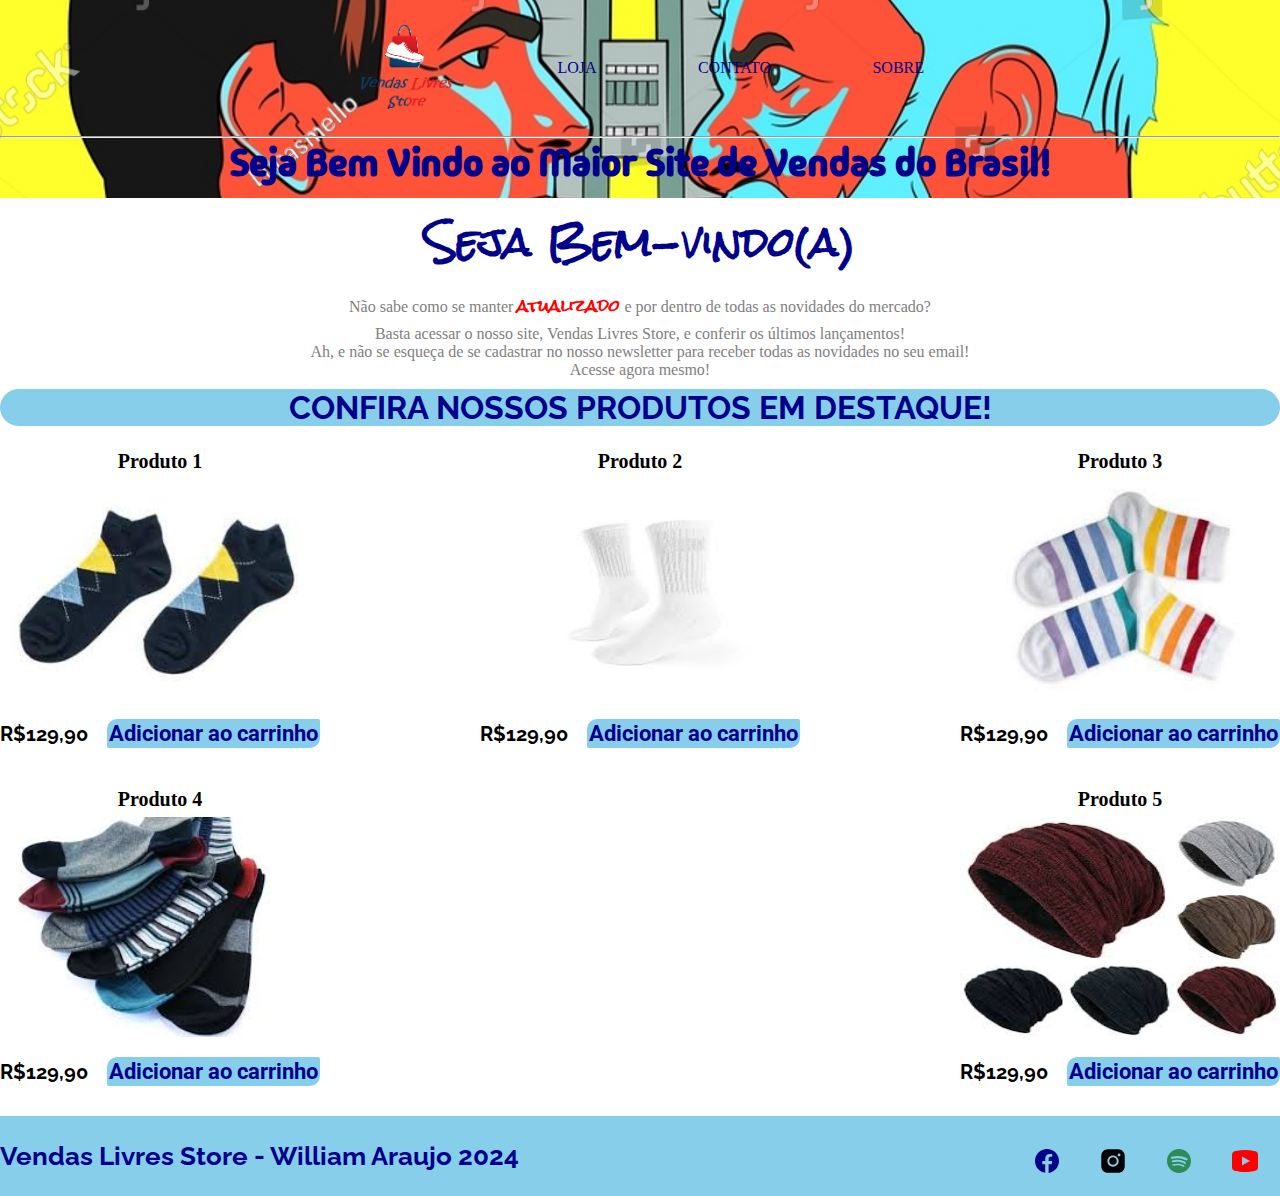
==== commit bcaa3a1b: "na reta final" ====
--- a/index.html
+++ b/index.html
@@ -1,65 +1,54 @@
 <!DOCTYPE html>
-<html lang="pt-BR">
+<html lang="pt-Br">
+    <head>
+        <!--Dados para o Navegador-->
+        <meta charset="UTF-8">
+        <meta http-equiv="X-UA-Compatible" content="IE=edge">
+        <meta name="viewport" content="user-scalable=no, width=device-width, initial-scale=1.0">
+        <meta name="description" content="Programador Front-End, Senai.">
+        <meta name="keywords" content="HTML, CSS, JavaScript, Senai">
+        <meta name="author" content="Miguel Sousa"> 
+        <!--Titulo do Site-->
+        <title>Vendas Livres Store | Loja</title>
 
+        <!--Links-->
+        <link rel="shortcut icon" href="images/35594.svg" type="image/x-svg">
+        <link rel="stylesheet" href="css/style.css">
+    </head>
+    </head>
+    <!--Area do site-->
 
-<head>
-    <meta charset="UTF-8">
-    <meta charset="UTF-8">
-    <meta http-equiv="X-UA-Compatible" content="IE=edge">
-    <meta name="viewport" content="user-scalable=no, width=device-width, initial-scale=1.0">
-    <meta name="description" content="Programador Front-End, Senai.">
-    <meta name="keywords" content="HTML, CSS, JavaScript, Senai">
-    <meta name="author" content="Francisco Neto"> 
-    <title>Avaliação</title>
+    <body>
+        <!--Cabeçalho-->
+        <header class="main-header">
+            <!--Navegação-->
+            <nav class="main-nav container">
+                <!--Lista não ordenada-->
+                <ul class="header-list-container">
+                    <!--Item da lista-->
+                    <li class="nav-item"><!--Logotipo-->
+                        <a href="index.html">
+                            <img src="images/logo.png" alt="logo" height="100" width="100">
+                        </a>
+                    </li>
+                    <li class="nav-item">
+                        <a href="loja.html">Loja</a>
+                    </li>
 
-<!--link-->
-<link rel="shortcut icon" href="images/favicon.ico" type="image/x-icon">
-<link href="css/style.css" rel="stylesheet">
+                    <li class="nav-item">
+                        <a href="contato.html">Contato</a>
+                    </li>
 
-</head>
+                    <li class="nav-item">
+                        <a href="sobre.html">Sobre</a>
+                    </li>
 
-<!--site-->
-<body>
-    
-<!--cabeçalho-->
-<header class="main-header">
+                </ul>
 
-
-<!--navegação-->
-<nav class="main-nav container">
-
-
-
-       <!--lista não ordenada-->
-       <ul class="header-list-container">
-
-
-         <!--itens da lista-->
-          '<li class="nav-item">
-              <a href="index.html">
-                <img src="images/logo.png" alt="logo" height="100" width="100"> </a>              
-            </li>
-
-
-            <li class="nav-item">
-                <a href="loja.html">Loja</a>
-            </li>
- 
-
-             <li class="nav-item">
-                <a href="contato.html">Contato</a>
-            </li>
-
-            
-                <li class="nav-item">
-                <a href="sobre.html">Sobre</a>
-                </li>
-
-        </ul>
-
-    </nav>
-    <hr>
-</header>
+            </nav>
+            <hr>
+            <h2 class="title-header">Seja Bem Vindo ao Maior Site de Vendas do Brasil!</h2>
+        </header>
 
 
 <!--corpo do site-->
@@ -138,44 +127,44 @@
 <!--RODAPÉ-->
 <footer class="main-footer">
 
-    <div class="footer-container">
-    
-    <h3 class="title smaller">Vendas livres store - William Araujo</h3>
-    
-    
-    <ul class="footer-container">
-    
+    <div class="main-footer-container"><!--era main-footer-container-->
+
+        <!--Titulo nivel 3-->
+        <h3 class="title-smaller">Vendas Livres Store - William Araujo 2024</h3>               
+        <ul class="list-container"> <!--boas praticas, o list-container, 
+            codigo igual ao main-footer-container trocamos o nome para 
+            footer-container e utilizamos aqui tambem-->
+
             <li class="footer-item">
-    
-                <a href="https://www.facebook.com/?locale=pt_BR" target="_blank"><img src="images/facebook.svg" alt="facebook logo"></a>
-    
+                <a href="https://www.facebook.com/" target="_blank">
+                    <img src="images/facebook.svg" alt="Facebook logo">
+                </a>
             </li>
-    
-        <li class="footer-item">
-    
-            <a href="https://www.instagram.com/" target="_blank"><img src="images/instagram.svg" alt="instagram logo"></a>
-    
-        </li>
-    
-        <li class="footer-item">
-    
-            <a href="hhttps://open.spotify.com/intl-pt" target="_blank"><img src="images/spotify.svg" alt="spotify logo"></a>
-    
-        </li>
-    
-        <li class="footer-item">
-    
-            <a href="https://www.youtube.com/" target="_blank"><img src="images/youtube.svg" alt="youtube logo"></a>
-    
-        </li>
-    
-    </ul>
-    
+
+            <li class="footer-item">
+                <a href="https://www.instagram.com/" target="_blank">
+                    <img src="images/instagram.svg" alt="instagran logo">
+                </a>
+            </li>
+
+            <li class="footer-item">
+                <a href="https://www.spotfy.com/" target="_blank">
+                    <img src="images/spotify.svg" alt="Sporfy logo">
+                </a>
+            </li>
+
+            <li class="footer-item">
+                <a href="https://www.youtube.com/" target="_blank">
+                    <img src="images/youtube.svg" alt="Youtube logo">
+                </a>
+            </li>
+
+        </ul>
+
     </div>
-    
-    </footer>
 
-
+</footer>
 
 </body>
+
 </html>--- a/css/style.css
+++ b/css/style.css
@@ -1,7 +1,7 @@
 /*importar fonte do google fonts*/
-@import url('https://fonts.googleapis.com/css2?family=Madimi+One&family=Raleway:ital,wght@0,100..900;1,100..900&family=Roboto:ital,wght@0,100;0,300;0,400;0,500;0,700;0,900;1,100;1,300;1,400;1,500;1,700;1,900&family=Rock+Salt&display=swap')
+@import url('https://fonts.googleapis.com/css2?family=Madimi+One&family=Raleway:ital,wght@0,100..900;1,100..900&family=Roboto:ital,wght@0,100;0,300;0,400;0,500;0,700;0,900;1,100;1,300;1,400;1,500;1,700;1,900&family=Rock+Salt&display=swap');
 /*reset*/
-* {
+*{
     margin: 0;
     padding: 0;
     box-sizing: border-box;
@@ -89,7 +89,7 @@
         background-color: var(--skyblue); /*aplica a cor no fundo do rodapé*/
         padding: 15px 0; /*aplica espaçamento cima/baixo e nada direita e esquerda*/
     }
-    .footer-container {
+    .main-footer-container {
         display: flex; /*deixa tudo na mesma linha*/
         align-items: center; /*alinha todos os elementos*/
         justify-content: space-between; /*colar nomr de um lado e lista de icones do outro*/
@@ -100,6 +100,12 @@
         font-size: 26px; /*aumenta o tamanho da fomte*/
     }
     
+    .list-container {
+        display: flex;
+        align-items: center;
+        justify-content: space-between;
+    }
+
     .footer-item {
         width: 50px;
         height: 50px;
@@ -229,5 +235,145 @@
 }
 .button-hover:hover {
     background-color: transparent;
-
+}
+.cart-table {
+    width: 100%;
+    border-collapse: collapse; /*faz com que as bordas se colapsem, entrem uma nas outra*/
+ }
+ 
+ .table-head-item {
+    text-align: start;
+    border-bottom: 1px solid var(--darkgray); /*adiciona a linha da borda embaixo*/
+    padding-bottom: 6px;
+    text-transform: uppercase; /*transforma o texto em maiusculas*/
+ }
+ .second-col,
+ .third-col {
+    width: 25%;
+ }
+ .cart-product {
+    padding: 8px;
+ }
+ .product-indetification {
+    display: flex;
+    align-items: center;
+ }
+ .cart-product-image {
+    width: 120px;
+    height: 80px;
+ }
+ .cart-product-title {
+    margin-left: 15px;
+ }
+ .cart-product-price {
+    font-family: "Reloway", sans-serif;
+ }
+ .product-qnt-input {
+    width: 45px;
+    height: 35px;
+    border: 2px solid ;
+    border-radius: 5px;
+    background-color: var(--silver);
+    text-align: center;
+ }
+.remove-product-button {
+    background-color: var(--red);
+    color: var(--white);
+    border: 0;
+    border-radius: 5px;
+    padding: 4px;
+    margin-left: 5px;
+}
+.remove-product-button:hover {
+    filter: brightness(0.8); /*diminui o brilho com o essa propriedade*/
+}
+.cart-total-container {
+    border-top: 1px;
+    text-align: end;
+    padding: 6px 16px 0 0;
+}
+.cart-total-container strong {
+    margin-right: 10px;
+}
+.purchase-button {
+    display:flex;
+    padding: 16px 20px;
+    background-color: var(--blue);
+    color: var(--white);
+    border-radius: 6px;
+    text-transform: uppercase;
+    border: 0;
+    font-weight: bold;
+    margin: 24px auto;
+}
+.purchase-button:hover {
+    filter: brightness(0.8);
+}
+@media (max-width: 725px) {
+    .main-footer-container {
+        flex-direction: column;
+    }
+    .title-median {
+        font-size: 30px;
+        padding: 4px;
+    }
+}
+
+@media (max-width: 680px) {
+.product-container {
+justify-content: center;
+}
+} 
+
+@media (max-width: 600px) {
+    .title-larger {
+        font-size: 36px;
+    }
+    .title-median {
+        font-size: 24px;
+    }
+}
+
+/*500px*/
+@media (max-width: 500px) {
+    .title-header {
+        font-size: 30px;
+    }
+    .title-larger {
+        font-size: 26px;
+    }
+    .title-median {
+        font-size: 18px;
+    }
+        .title-smaller {
+            font-size: 22px;
+        }
+}
+/*405px*/
+@media (max-width: 405px) {
+    .nav-item img {
+    width: 80px;
+    height: 80px;
+}
+.header-list-container {
+    font-size: 18px;
+}
+.description {
+    font-size: 19px;
+    font-family: "Madimi one", cursive;
+}
+.title-median {
+    font-size: 26px;
+}
+.title-smaller {
+    font-size: 17px;
+}
+.product-container {
+    max-width: 300px;
+    margin-left: auto;
+    margin-right: auto;
+}
+.product-image {
+    width: 315px;
+}
 }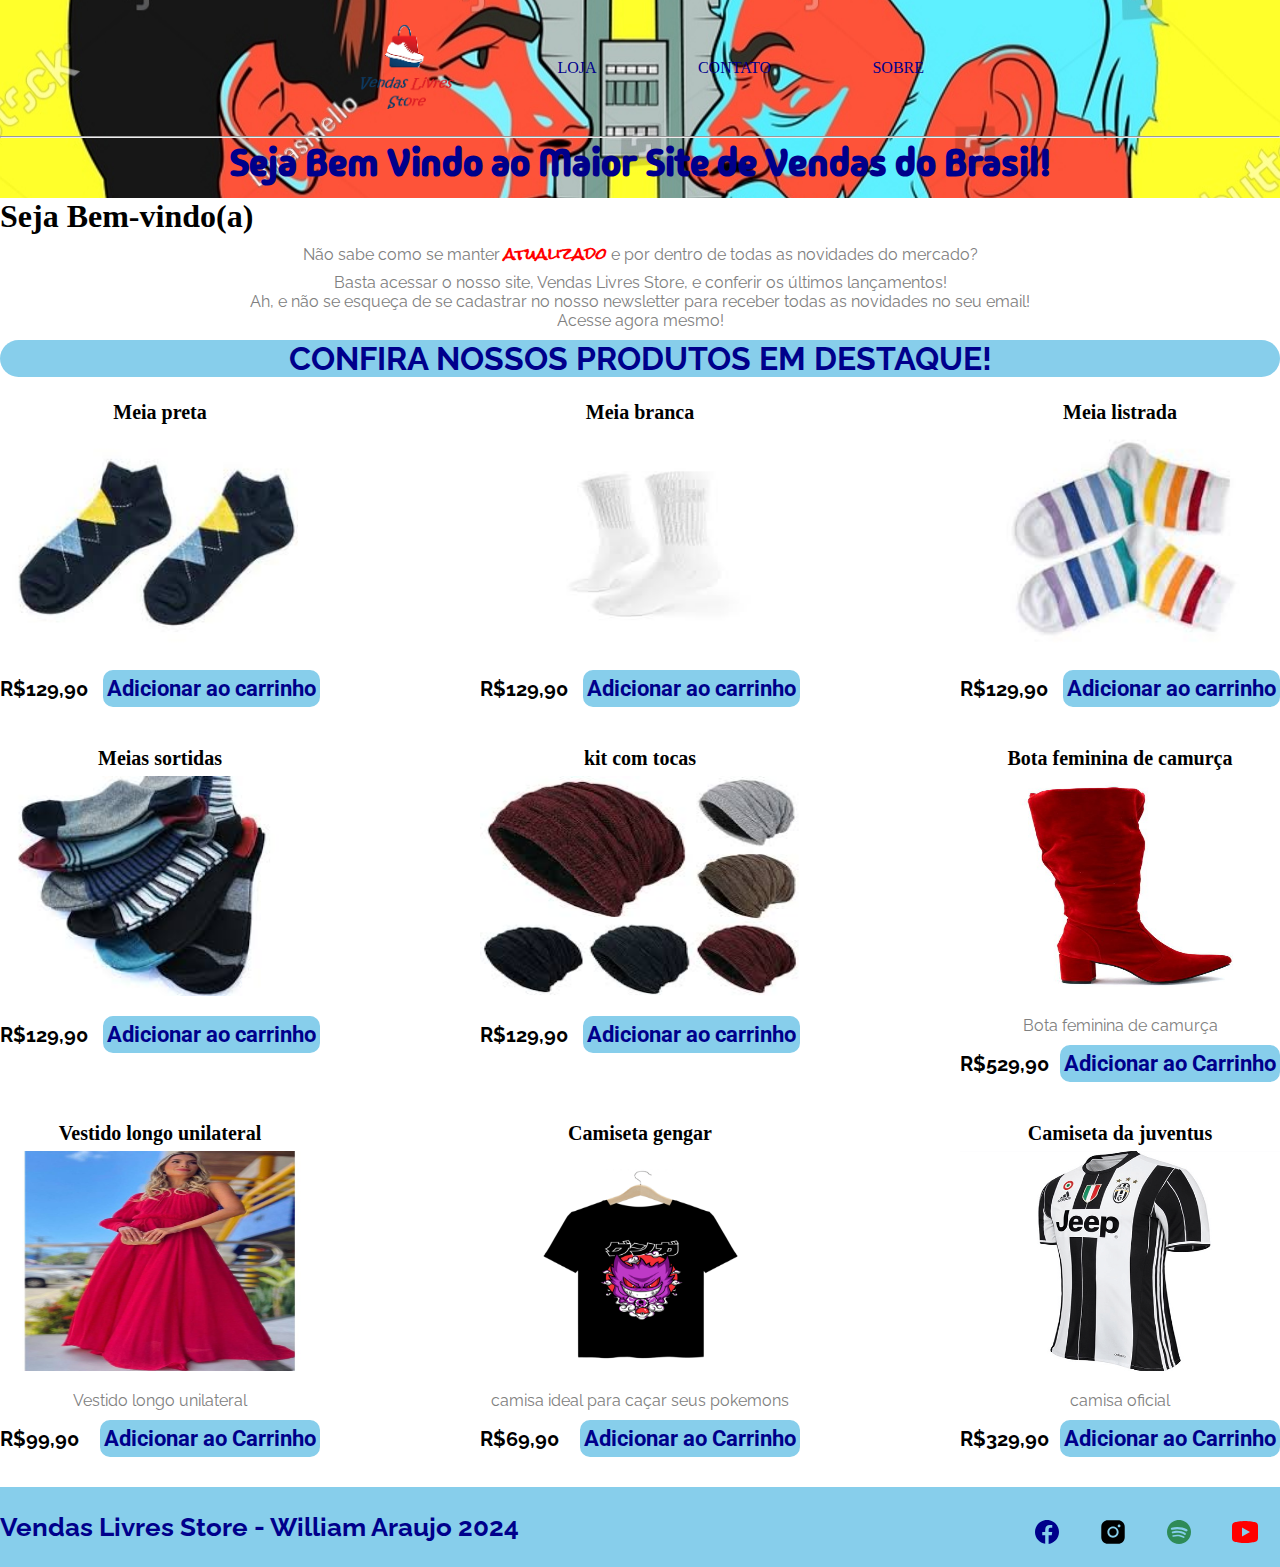
==== commit 712e95db: "roupas masculinas e femininas" ====
--- a/index.html
+++ b/index.html
@@ -69,7 +69,7 @@
 
         <Div class="product">
 
-             <strong class="product-title">Produto 1</strong>
+             <strong class="product-title">Meia preta</strong>
             <img class="product-image" src="images/meia-preto.jpeg" alt="meia-preto">
             <div class="product-price-container">
                 <span class="product-price">R$129,90</span>
@@ -79,7 +79,7 @@
 
             <Div class="product">
     
-                 <strong class="product-title">Produto 2</strong>
+                 <strong class="product-title">Meia branca</strong>
                 <img class="product-image" src="images/meia-braco.jpeg" alt="meia-branca">
                 <div class="product-price-container">
                     <span class="product-price">R$129,90</span>
@@ -89,7 +89,7 @@
 
                 <Div class="product">
         
-                     <strong class="product-title">Produto 3</strong>
+                     <strong class="product-title">Meia listrada</strong>
                     <img class="product-image" src="images/meia-listrado.jpeg" alt="meia-listrado">
                     <div class="product-price-container">
                         <span class="product-price">R$129,90</span>
@@ -99,7 +99,7 @@
 
                     <Div class="product">
             
-                         <strong class="product-title">Produto 4</strong>
+                         <strong class="product-title">Meias sortidas</strong>
                         <img class="product-image" src="images/meia-kit.jpeg" alt="meia-kit">
                         <div class="product-price-container">
                             <span class="product-price">R$129,90</span>
@@ -109,13 +109,52 @@
 
                         <Div class="product">
                 
-                             <strong class="product-title">Produto 5</strong>
+                             <strong class="product-title">kit com tocas</strong>
                             <img class="product-image" src="images//toca-kit.jpeg" alt="toca-kit">
                             <div class="product-price-container">
                                 <span class="product-price">R$129,90</span>
                                 <button class="button-hover" type="button">Adicionar ao carrinho</button>  
                             </div>
                         </Div>
+
+                        <div class="product">
+                            <strong class="product-title"> Bota feminina de camurça </strong>
+                            <img class="product-image" src="images/bota-feminina-vermelha-camurca-cano-alto.jpg" alt="Bota Feminina Vermelha">
+                            <p class="description"> Bota feminina de camurça</p>
+                            <div class="product-price-container">
+                                <span class="product-price" >R$529,90</span>
+                                <button class="button-hover" type="button">Adicionar ao Carrinho</button>
+                            </div>
+                        </div>
+
+                        <div class="product">
+                            <strong class="product-title"> Vestido longo unilateral </strong>
+                            <img class="product-image" src="images/vest-longo-unilateral.jpg" alt="Vestido longo Unilateral">
+                            <p class="description">Vestido longo unilateral</p>
+                            <div class="product-price-container">
+                                <span class="product-price" >R$99,90</span>
+                                <button class="button-hover" type="button">Adicionar ao Carrinho</button>
+                            </div>
+                        </div>
+
+                        <div class="product">
+                    <strong class="product-title"> Camiseta gengar </strong>
+                    <img class="product-image" src="images/camiseta gengar.png" alt="camiseta gengar">
+                    <p class="description">camisa ideal para caçar seus pokemons</p>
+                    <div class="product-price-container">
+                        <span class="product-price" >R$69,90</span>
+                        <button class="button-hover" type="button">Adicionar ao Carrinho</button>
+                    </div>
+                             </div>
+                             <div class="product">
+                                <strong class="product-title"> Camiseta da juventus </strong>
+                                <img class="product-image" src="images/camiseta juventus.png" alt="camiseta juventus">
+                                <p class="description">camisa oficial</p>
+                                <div class="product-price-container">
+                                    <span class="product-price" >R$329,90</span>
+                                    <button class="button-hover" type="button">Adicionar ao Carrinho</button>
+                                </div>
+                                 </div>
     </Div>            
 </main>
 
--- a/css/style.css
+++ b/css/style.css
@@ -101,279 +101,385 @@
     }
     
     .list-container {
-        display: flex;
-        align-items: center;
-        justify-content: space-between;
-    }
-
-    .footer-item {
+        display: flex; /*Deixar tudo na mesma linha*/
+        align-items: center; /* Alinha todos os elementos*/
+        justify-content: space-between; /*Colar nome de um lado e lista de icones do outro*/
+     }
+     
+     .footer-item {
         width: 50px;
         height: 50px;
-        padding: 15px 0; /*aplica espaçamento 15px cima/baixo e 0px esquerda/direita*/
-    }
-    .footer-item + .footer-item {
-        margin-left: 16px;
-    }
-/*contato*/
-.contact-text {
-    text-align: center;
-    margin-bottom: 30px;
-    font-size: 28px;
-    color: var(--gray);
-}
-
-.contact {
-    background-color: var(--skyblue);
-    padding: 30px;
-    max-width: 600px;
-    margin-left: auto;
-    margin-right: auto;
-    margin-bottom: 20px;
-}
-
-.contact-label {
-    display: block;
-    margin-bottom: 20px;
-    color: var(--blue);
-}
-.contact-field {
-    display: block;
-    width: 100%;
-    height: 30px;
-    font-size: 16px;
-    padding-left: 10px;
-    border: none;
-}
-.contact-field:focus {
-    background-color: var(--silver);
-    outline: none;
-}
-textarea.contact-field {
-    height: 150px;
-    padding: 10px;
-    font-family: "roboto";
-}
-.buttom-form {
-    border-radius: 10px;
-    border: 2px solid color var(--blue);
-    color: var(--white);
-    background-color: var(--blue);
-    padding: 2px 6px;
-    font-weight: bold;
-    cursor: pointer;
-}
-.buttom-form:hover {
-    background-color: var(--white);
-    color: var(--blue);
-}
-.contact-maps {
-    width: 600px;
-    margin-left: auto;
-    margin-right: auto;
-    padding-bottom: 20px;
-}
-.title-header {
-font-family: "Madimi One", cursive;
-color: var(--blue);
-font-size: 38px;
-padding-bottom:10px }
-.title-larger {
-    font-family: "Rock Salt", cursive;
-    text-align: center;
-    color: var(--blue);
-    font-size: 38px;
-}
-.description {
-    text-align: center;
-    color: var(--gray);
-    padding-bottom: 10px
-}
-.emphasis {
-    background-color: var(--skyblue);
-    color: var(--blue);
-    border-radius: 25px;
-}
-.product-container {
-    display: flex;
-    flex-wrap: wrap;
-    justify-content: space-between;
-    gap: 40px;
-    padding-bottom: 30px;
-}
-.product {
-    display: flex;
-    flex-direction: column;
-    align-items: center;
-}
-.product-title {
-    font-size: 20px;
-    margin-bottom: 6px;
-}
-.product-image {
-    width: 320px;
-    height: 220px;
-    margin-bottom: 20px;
-}
-.product-price-container {
-    width: 100%;
-    display: flex;
-    justify-content: space-between;
-    align-items: center;
-}
-.product-price {
-    font-family: "raleway", "san-serif";
-    font-weight: bold;
-     font-size: 20px;
-}
-.button-hover {
-    background-color: var(--skyblue);
-    color: var(--blue);
-    border-radius: 10px 2px;
-    border: 2px solid var(--skyblue);
-    font-weight: bold;
-    cursor: pointer;
-}
-.button-hover:hover {
-    background-color: transparent;
-}
-.cart-table {
-    width: 100%;
-    border-collapse: collapse; /*faz com que as bordas se colapsem, entrem uma nas outra*/
- }
- 
- .table-head-item {
-    text-align: start;
-    border-bottom: 1px solid var(--darkgray); /*adiciona a linha da borda embaixo*/
-    padding-bottom: 6px;
-    text-transform: uppercase; /*transforma o texto em maiusculas*/
- }
- .second-col,
- .third-col {
-    width: 25%;
- }
- .cart-product {
-    padding: 8px;
- }
- .product-indetification {
-    display: flex;
-    align-items: center;
- }
- .cart-product-image {
-    width: 120px;
-    height: 80px;
- }
- .cart-product-title {
-    margin-left: 15px;
- }
- .cart-product-price {
-    font-family: "Reloway", sans-serif;
- }
- .product-qnt-input {
-    width: 45px;
-    height: 35px;
-    border: 2px solid ;
-    border-radius: 5px;
-    background-color: var(--silver);
-    text-align: center;
- }
-.remove-product-button {
-    background-color: var(--red);
-    color: var(--white);
-    border: 0;
-    border-radius: 5px;
-    padding: 4px;
-    margin-left: 5px;
-}
-.remove-product-button:hover {
-    filter: brightness(0.8); /*diminui o brilho com o essa propriedade*/
-}
-.cart-total-container {
-    border-top: 1px;
-    text-align: end;
-    padding: 6px 16px 0 0;
-}
-.cart-total-container strong {
-    margin-right: 10px;
-}
-.purchase-button {
-    display:flex;
-    padding: 16px 20px;
-    background-color: var(--blue);
-    color: var(--white);
-    border-radius: 6px;
-    text-transform: uppercase;
-    border: 0;
-    font-weight: bold;
-    margin: 24px auto;
-}
-.purchase-button:hover {
-    filter: brightness(0.8);
-}
-@media (max-width: 725px) {
-    .main-footer-container {
-        flex-direction: column;
-    }
-    .title-median {
-        font-size: 30px;
-        padding: 4px;
-    }
-}
-
-@media (max-width: 680px) {
-.product-container {
-justify-content: center;
-}
-} 
-
-@media (max-width: 600px) {
-    .title-larger {
-        font-size: 36px;
-    }
-    .title-median {
-        font-size: 24px;
-    }
-}
-
-/*500px*/
-@media (max-width: 500px) {
-    .title-header {
-        font-size: 30px;
-    }
-    .title-larger {
-        font-size: 26px;
-    }
-    .title-median {
-        font-size: 18px;
-    }
+        padding: 15px 0; /*Aplica espaçamento 15px cima/baixo e 0px equerda/direita*/
+     }
+     
+     .footer-item + .footer-item {
+        margin-left: 16px; /*Aplica na mesma class seguindo em diante, ate chegar em um elemento */
+     }
+     
+     /*Contato*/
+     
+     .contact-text {
+        text-align: center; /*Centralizar o texto*/
+        margin-bottom: 30px; /*Separa o paragrafo do formulario*/
+        font-size: 28px; /*Altera o tamanho da Fonte*/
+        color: var(--gray);
+     }
+     
+     .contact {
+        background-color: var(--skyblue); /*Cor do fundo do formulario*/
+        padding: 30px; /*espaçamento*/
+        max-width: 600px; /*Tamanho definido para o projeto*/
+        margin-right: auto; /*Empurra para direita*/
+        margin-left: auto; /*Empurra para esquerda*/
+        margin-bottom: 20px; /*espaçamento para baixo*/
+     }
+     
+     .contact-label {
+        display: block; /*coloca os elemento um em cima do outro*/
+        margin-bottom: 20px; /*Espaçamento para baixo*/
+        color: var(--blue); /*Altera cor da Fonte*/
+     }
+     
+     .contact-field {
+        display: block; /*Coloca os elemento um em cima do outro*/
+        width: 100%; /*Ocupa o espaço maximo disponivel*/
+        height: 30px; /*Aumenta a altura do Campo*/
+        font-size: 16px; /*Altera o tamanho da Fonte*/
+        padding-left: 10px; /*Empurra o elemente dentro do campo para esquerda*/
+        border: none; /*Remove a Borda*/
+     }
+     .contact-field:focus { /*troca a cor do fundo da area do formulario ao clicar */
+        background-color: var(--silver); /*Cor do fundo*/
+        outline: none; /*Remove a linha interna do campo do formulario*/
+     }
+     
+     textarea.contact-field {
+        height: 150px; /*Altera a altura do campo*/
+        padding: 10px; /*dar espaçamento em todas as direções*/
+        font-family: "Roboto", Calibri; /*Utiliza fonte importada, caso nao encontre usa alternativa*/
+     }
+     
+     .button-form {
+        background-color: var(--blue); /*Cor do fundo do botao*/
+        color: var(--white); /*Cor da fonte do botao*/
+        border: 2px solid var(--blue); /*Adiciona borda ao botao*/
+        border-radius: 10px; /*Arredonda as bordas do botao*/
+        padding: 2px 6px; /*Aumenta o botao 2 para cima/baixo e 6 para esquerda/direita*/
+        font-weight: bold; /**aumenta o peso da fonte, deixar ela mais espeça*/
+        cursor: pointer; 
+     }
+     
+     .button-form:hover {
+        background-color: var(--white); /*Cor do fundo do botao*/
+        color: var(--blue); /*Cor da fonte do botao*/
+     }
+     
+     .contact-maps {
+        width: 600px;
+        margin-right: auto;
+        margin-left: auto;
+        padding-bottom: 20px;
+     }
+     
+     /* Index*/
+     
+     .title-header {
+        font-family: "Madimi One", cursive; /*Utiliar a fonte Importada, 
+        caso nao encontre pega a fonte secundaria*/
+        color: var(--blue); /*Troca a cor da fonte*/
+        font-size: 38px; /*Aumenta o tamanho da fonte*/ 
+        padding-bottom: 10px; /*Cria espaçamento em baixo*/
+     }
+     
+     .title-large {
+        font-family: "Rock Salt", cursive; /*Utiliar a fonte Importada, 
+        caso nao encontre pega a fonte secundaria*/
+        font-size: 38px; /*Tamanho da Fonte*/
+        color: var(--blue); /*Cor da Fonte*/
+        text-align: center; /*Centraliza o texto*/
+     }
+     
+     .description {
+        text-align: center; /**/
+        color: var(--gray);
+        padding-bottom: 10px;
+        font-family: "Raleway", sans-serif;
+     }
+     
+     .emphasis {
+        background-color: var(--skyblue);
+        color: var(--blue);
+        border-radius: 25px;
+     }
+     
+     .product-container {
+        display: flex;
+        flex-wrap: wrap;
+        justify-content: space-between;
+        gap: 40px;
+        padding-bottom: 30px;
+     }
+     
+     .product {
+        display: flex; /*Colocar todos na mesma linha*/
+        flex-direction: column; /*Alinha em coluna, um embaixo do outro*/
+        align-items: center; /*Alinha os item ao centro*/
+     }
+     
+     .product-title {
+        font-size: 20px;
+        margin-bottom: 6px;
+     }
+     
+     .product-image {
+        width: 320px; /*travar a largura da imagem para colocar 
+        colocar 2 produtos por linha, 
+        pq o espaço do projeto é de 600px*/
+        height: 220px; /*travar a altura da imagem*/
+        margin-bottom: 20px; /*Aplica um espaço abaixo da imagem*/
+     }
+     
+     .product-price-container{
+        width: 100%; /*Ocupar 100% do espaço disponivel*/
+        display: flex; /*alinha os elementos na mesma linha*/
+        justify-content: space-between;
+        align-items: center;
+     }
+     
+     .product-price {
+        font-family: "Raleway", sans-serif;
+        font-size: 20px;
+        font-weight: bold; 
+     }
+     
+     .button-hover {
+        background-color: var(--skyblue);
+        color: var(--blue);
+        border: 2px solid var(--skyblue); 
+        border-radius: 10px;
+        padding: 4px 2px;
+        font-weight: bold;
+        cursor: pointer;
+     }
+     
+     .button-hover:hover {
+        background-color: transparent;
+     }
+     .cart-table {
+        width: 100%;
+        border-collapse: collapse; /*faz com que as bordas se colapsem, entrem uma nas outra*/
+     }
+     
+     .table-head-item {
+        text-align: start;
+        border-bottom: 1px solid var(--darkgray); /*adiciona a linha da borda embaixo*/
+        padding-bottom: 6px;
+        text-transform: uppercase; /*transforma o texto em maiusculas*/
+     }
+     
+     .second-col, 
+     .third-col {
+        width: 26%; /*Fazer a segunda e a terceira coluna ocupem o mesmo tamanho*/
+     }
+     
+     .cart-product {
+        padding: 8px; /*Criar um espaçamento pequeno entre os elementos*/
+     }
+     
+     .product-identification {
+        display: flex; /*Coloca os elementos na mesma linha*/
+        align-items: center; /*centraliza os objetos*/
+     }
+     
+     .cart-product-image {
+        width: 120px;
+        height: 80px;
+     }
+     
+     .cart-product-title {
+        margin-left: 15px; /*Cria um espaçamento entre a imagem e o Nome do produto*/
+     }
+     
+     .cart-product-price {
+        font-family: "Raleway", sans-serif;
+     }
+     
+     .product-qnt-input {
+        width: 43px;
+        height: 32px;
+        border: 2px solid var(--blue);
+        border-radius: 5px;
+        background-color: var(--silver);
+        text-align: center;
+     }
+     
+     .remove-product-button {
+        background-color: var(--red);
+        color: var(--white);
+        border: 0;
+        border-radius: 5px;
+        padding: 4px 2px;
+        margin-left: 5px;
+     }
+     
+     .remove-product-button:hover {
+        filter: brightness(0.8); /*diminui o brilho com essa propriedade*/
+     }
+     
+     .cart-total-container {
+        border-top: 1px solid var(--darkgray);
+        text-align: end; /*leva para o final do campo*/
+        padding: 6px 16px 0 0;/*top direita baixo esquerda*/
+     }
+     
+     .cart-total-container strong{
+        margin-right: 10px;
+     }
+     
+     .purchase-button {
+        display: flex; /*quebrar para centralizar*/
+        padding: 16px 20px; /*cima/baixo direita/esquerda*/
+        background-color: var(--blue);
+        color: var(--white);
+        border-radius: 6px;
+        text-transform: uppercase;
+        border: 0;
+        font-weight: bold;
+        margin: 24px auto 0;/*cima esquer/direita baixo*/
+     }
+     
+     .purchase-button:hover {
+        filter: brightness(0.8);
+     }
+     
+     /*Responsividade*/
+     
+     /*825px*/
+     
+     @media (max-width: 825px) {
+        .title-header {
+           font-size: 34px;
+           text-align: center;
+        }
+     }
+     
+     /*725px*/
+     
+     @media (max-width: 725px) {
+     
+        .main-footer-container{
+           flex-direction: column;
+        }
+        .title-median {
+           font-size: 30px;
+           padding: 4px;
+        }
+     }
+     
+     /*680px*/
+     @media (max-width: 680px) {
+        .product-container {
+           justify-content: center;
+        }
+        .title-median {
+           font-size: 27px;
+           
+        }
+     
+     }
+     
+     /*600px*/
+     @media (max-width: 600px) {
+        .title-large {
+           font-size: 36px;   
+        }
+        .title-median {
+           font-size: 24px;
+           
+        }
+     
+     }
+     
+     /*590px*/
+     /*carrinho*/
+     
+     @media (max-width: 590px){
+        .product-identification {
+           flex-direction: column;
+        }
+        .product-qnt-input {
+           display: block;
+        }
+     }
+     
+     /*560px*/
+     @media (max-width: 560px) {
+        .title-large {
+           font-size: 32px;   
+        }
+        .title-median {
+           font-size: 21px;
+           
+        }
+     
+     }
+     
+     
+     /*500*/
+     @media (max-width: 500px) {
+        .title-header {
+           font-size: 30px;
+           text-align: center;
+        }
+        .title-large {
+           font-size: 26px;   
+        }
+        .title-median {
+           font-size: 18px;   
+        }
         .title-smaller {
-            font-size: 22px;
-        }
-}
-/*405px*/
-@media (max-width: 405px) {
-    .nav-item img {
-    width: 80px;
-    height: 80px;
-}
-.header-list-container {
-    font-size: 18px;
-}
-.description {
-    font-size: 19px;
-    font-family: "Madimi one", cursive;
-}
-.title-median {
-    font-size: 26px;
-}
-.title-smaller {
-    font-size: 17px;
-}
-.product-container {
-    max-width: 300px;
-    margin-left: auto;
-    margin-right: auto;
-}
-.product-image {
-    width: 315px;
-}
-}+           font-size: 22px;
+        }
+     }
+     
+     /*405px*/
+     @media (max-width: 405px) {
+        .nav-item img {
+           width: 80px;
+           height: 80px;
+        }
+     
+        .header-list-container {
+           font-size: 18px;
+        }
+     
+        .description {
+           font-size: 19px;
+           font-family: "Madimi One", cursive;
+        }
+     
+        .title-median {
+           font-size: 26px;   
+        }
+        .title-smaller {
+           font-size: 17px;
+        }
+     
+        .product-container{
+           max-width: 300px;
+           margin-left: auto;
+           margin-right: auto;
+        }
+        .product-image {
+           width: 315px;
+        }
+     }
+     
+     @media (max-width: 375px) {
+        .about-image {
+        width: 160px;
+        }
+        .contact-text {
+           font-size: 25px;
+        }
+     }